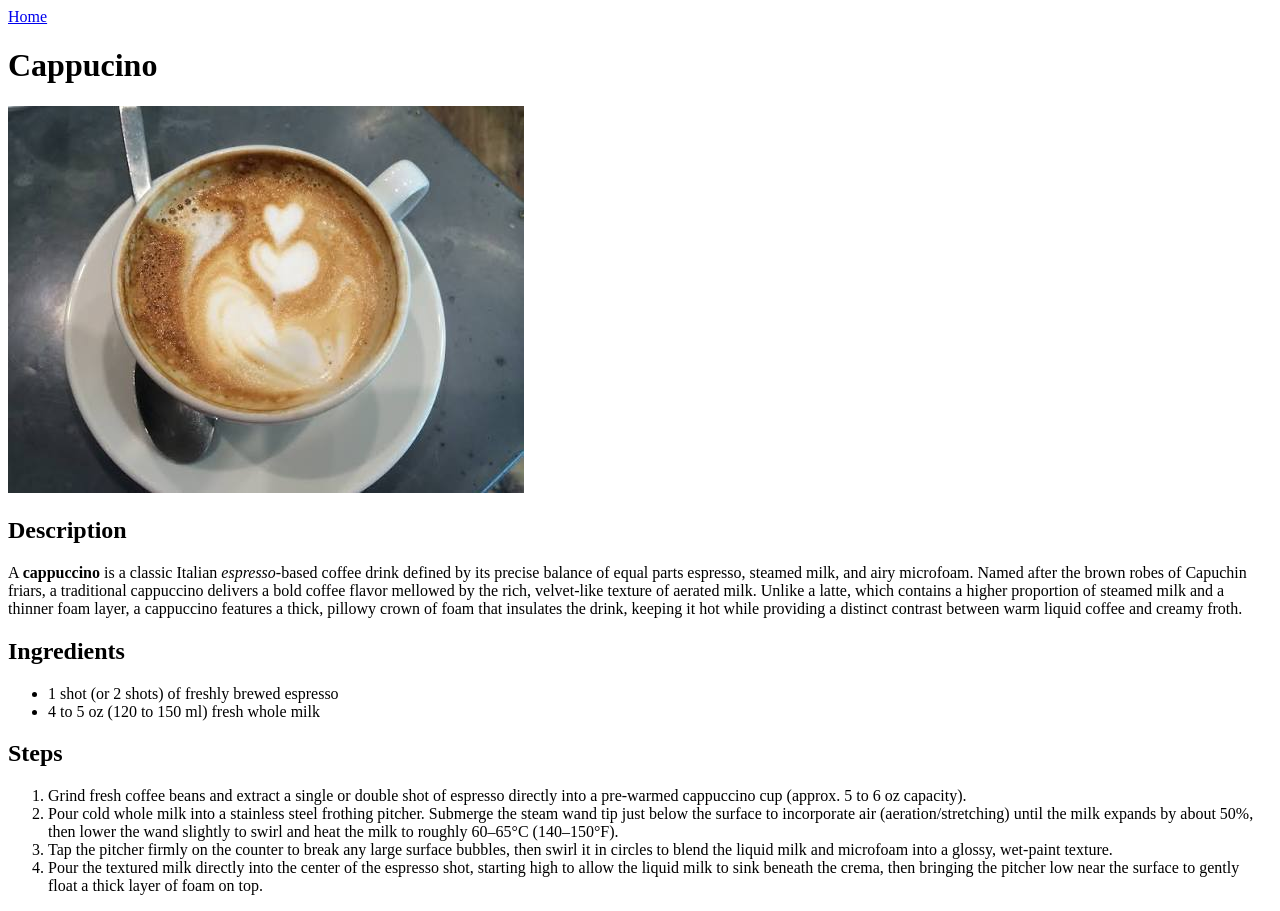
==== recipes/cappucino.html @ c7bbc9f7 "Add content in recipes and list them on homepage" ====
<!DOCTYPE html>
<html lang="en">
    <head>
        <meta charset="UTF-8">
        <title>Cappucino</title>
    </head>
    <body>
        <a href="../index.html">Home</a>
        <h1>Cappucino</h1>
        <img src="../images/cappucino.jpg" alt="Delicious cappucino">
        <h2>Description</h2>
        <p>A <strong>cappuccino</strong> is a classic Italian <em>espresso</em>-based coffee drink defined by its precise balance of equal parts espresso, steamed milk, and airy microfoam. Named after the brown robes of Capuchin friars, a traditional cappuccino delivers a bold coffee flavor mellowed by the rich, velvet-like texture of aerated milk. Unlike a latte, which contains a higher proportion of steamed milk and a thinner foam layer, a cappuccino features a thick, pillowy crown of foam that insulates the drink, keeping it hot while providing a distinct contrast between warm liquid coffee and creamy froth.</p>
        <h2>Ingredients</h2>
        <ul>
            <li>1 shot (or 2 shots) of freshly brewed espresso</li>
            <li>4 to 5 oz (120 to 150 ml) fresh whole milk</li>
        </ul>
        <h2>Steps</h2>
        <ol>
            <li>Grind fresh coffee beans and extract a single or double shot of espresso directly into a pre-warmed cappuccino cup (approx. 5 to 6 oz capacity).</li>
            <li>Pour cold whole milk into a stainless steel frothing pitcher. Submerge the steam wand tip just below the surface to incorporate air (aeration/stretching) until the milk expands by about 50%, then lower the wand slightly to swirl and heat the milk to roughly 60–65°C (140–150°F).</li>
            <li>Tap the pitcher firmly on the counter to break any large surface bubbles, then swirl it in circles to blend the liquid milk and microfoam into a glossy, wet-paint texture.</li>
            <li>Pour the textured milk directly into the center of the espresso shot, starting high to allow the liquid milk to sink beneath the crema, then bringing the pitcher low near the surface to gently float a thick layer of foam on top.</li>
        </ol>
    </body>
</html>
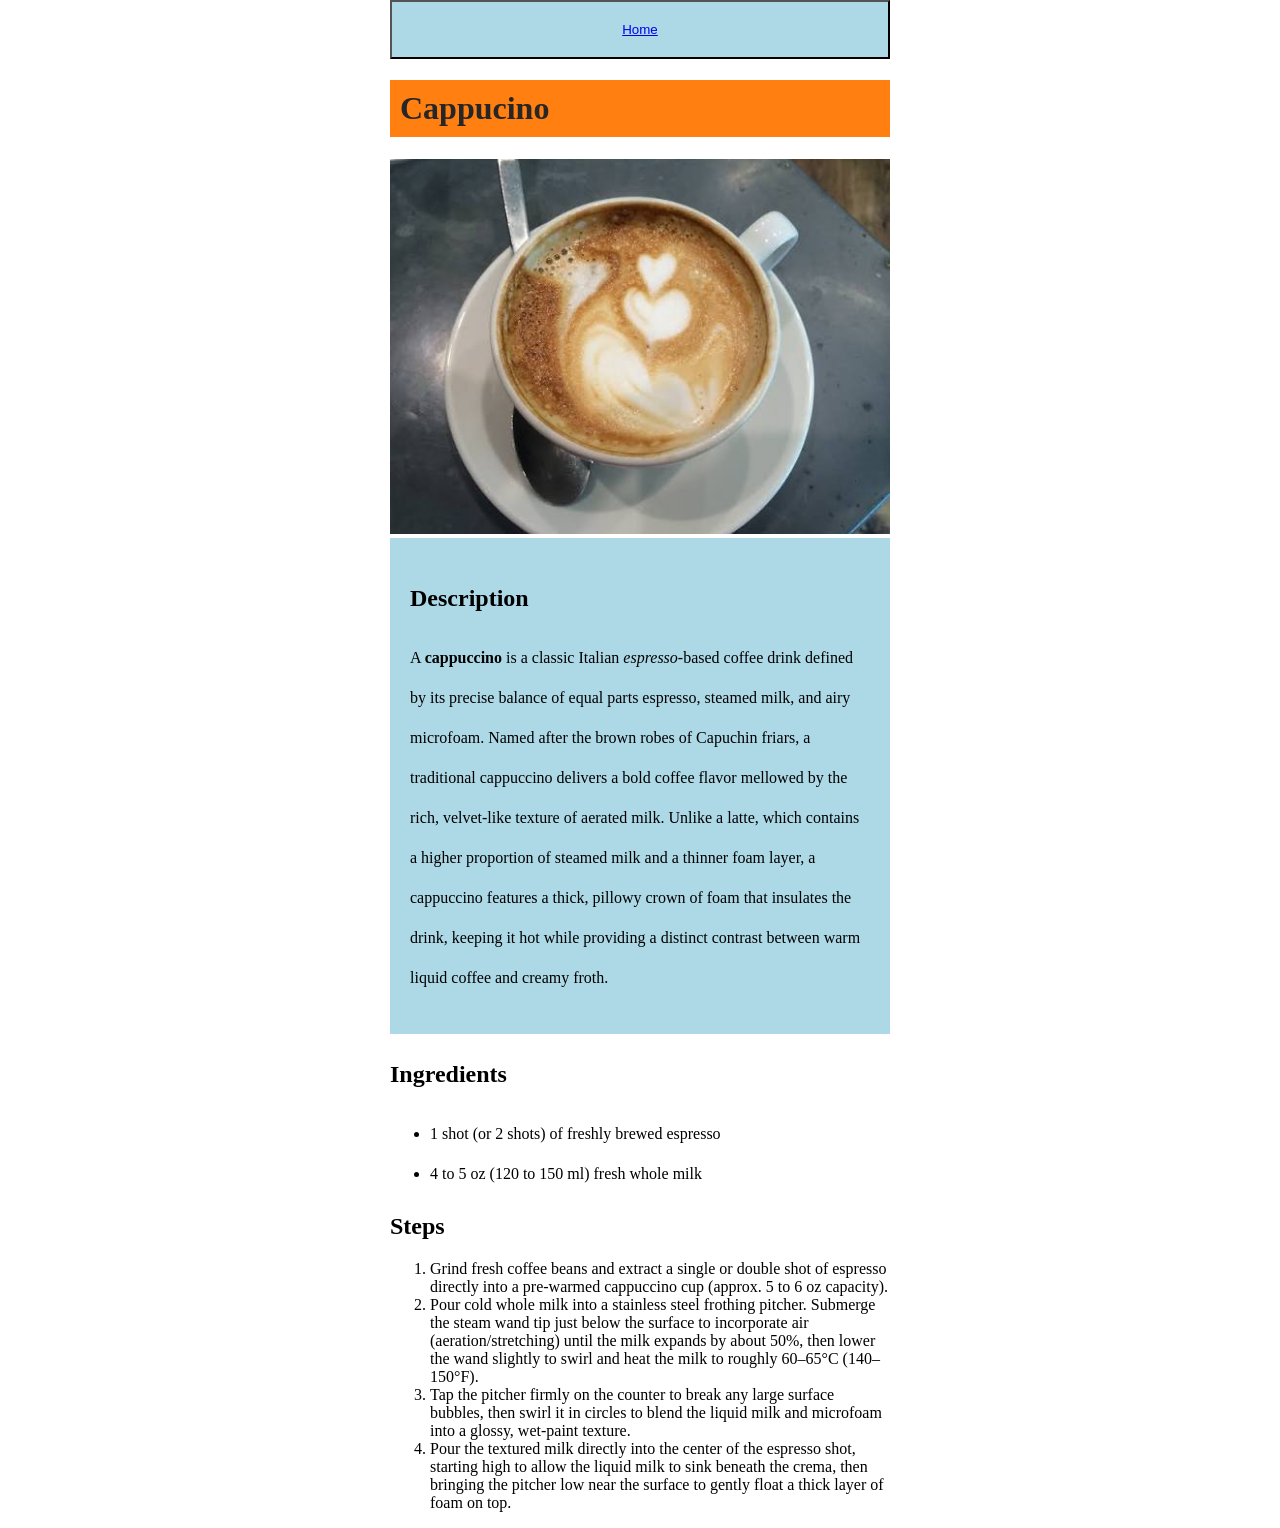
==== commit 6cad6412: "Add css to all webpages and add button" ====
--- a/recipes/cappucino.html
+++ b/recipes/cappucino.html
@@ -1,26 +1,49 @@
 <!DOCTYPE html>
 <html lang="en">
-    <head>
-        <meta charset="UTF-8">
-        <title>Cappucino</title>
-    </head>
-    <body>
-        <a href="../index.html">Home</a>
-        <h1>Cappucino</h1>
-        <img src="../images/cappucino.jpg" alt="Delicious cappucino">
+
+<head>
+    <meta charset="UTF-8">
+    <title>Cappucino</title>
+    <link rel="stylesheet" href="../style.css">
+</head>
+
+<body>
+    <button><a href="../index.html">Home</a></button>
+    <h1>Cappucino</h1>
+    <img src="../images/cappucino.jpg" alt="Delicious cappucino" width="500">
+    <div class="description">
         <h2>Description</h2>
-        <p>A <strong>cappuccino</strong> is a classic Italian <em>espresso</em>-based coffee drink defined by its precise balance of equal parts espresso, steamed milk, and airy microfoam. Named after the brown robes of Capuchin friars, a traditional cappuccino delivers a bold coffee flavor mellowed by the rich, velvet-like texture of aerated milk. Unlike a latte, which contains a higher proportion of steamed milk and a thinner foam layer, a cappuccino features a thick, pillowy crown of foam that insulates the drink, keeping it hot while providing a distinct contrast between warm liquid coffee and creamy froth.</p>
-        <h2>Ingredients</h2>
-        <ul>
-            <li>1 shot (or 2 shots) of freshly brewed espresso</li>
-            <li>4 to 5 oz (120 to 150 ml) fresh whole milk</li>
-        </ul>
-        <h2>Steps</h2>
-        <ol>
-            <li>Grind fresh coffee beans and extract a single or double shot of espresso directly into a pre-warmed cappuccino cup (approx. 5 to 6 oz capacity).</li>
-            <li>Pour cold whole milk into a stainless steel frothing pitcher. Submerge the steam wand tip just below the surface to incorporate air (aeration/stretching) until the milk expands by about 50%, then lower the wand slightly to swirl and heat the milk to roughly 60–65°C (140–150°F).</li>
-            <li>Tap the pitcher firmly on the counter to break any large surface bubbles, then swirl it in circles to blend the liquid milk and microfoam into a glossy, wet-paint texture.</li>
-            <li>Pour the textured milk directly into the center of the espresso shot, starting high to allow the liquid milk to sink beneath the crema, then bringing the pitcher low near the surface to gently float a thick layer of foam on top.</li>
-        </ol>
-    </body>
+        <p>A <strong>cappuccino</strong> is a classic Italian <em>espresso</em>-based coffee drink defined by its
+            precise balance of equal parts espresso, steamed milk, and airy microfoam. Named after the brown robes of
+            Capuchin friars, a traditional cappuccino delivers a bold coffee flavor mellowed by the rich, velvet-like
+            texture of aerated milk. Unlike a latte, which contains a higher proportion of steamed milk and a thinner
+            foam layer, a cappuccino features a thick, pillowy crown of foam that insulates the drink, keeping it hot
+            while providing a distinct contrast between warm liquid coffee and creamy froth.</p>
+    </div>
+
+    <div class="ingredients">
+    <h2>Ingredients</h2>
+    <ul>
+        <li>1 shot (or 2 shots) of freshly brewed espresso</li>
+        <li>4 to 5 oz (120 to 150 ml) fresh whole milk</li>
+    </ul>
+    </div>
+
+    <div class="Steps">
+    <h2>Steps</h2>
+    <ol>
+        <li>Grind fresh coffee beans and extract a single or double shot of espresso directly into a pre-warmed
+            cappuccino cup (approx. 5 to 6 oz capacity).</li>
+        <li>Pour cold whole milk into a stainless steel frothing pitcher. Submerge the steam wand tip just below the
+            surface to incorporate air (aeration/stretching) until the milk expands by about 50%, then lower the wand
+            slightly to swirl and heat the milk to roughly 60–65°C (140–150°F).</li>
+        <li>Tap the pitcher firmly on the counter to break any large surface bubbles, then swirl it in circles to blend
+            the liquid milk and microfoam into a glossy, wet-paint texture.</li>
+        <li>Pour the textured milk directly into the center of the espresso shot, starting high to allow the liquid milk
+            to sink beneath the crema, then bringing the pitcher low near the surface to gently float a thick layer of
+            foam on top.</li>
+    </ol>
+    </div>
+</body>
+
 </html>
--- a/style.css
+++ b/style.css
@@ -0,0 +1,34 @@
+body {
+    width: 500px;
+    margin: 0 auto;
+    font-family: Georgia, 'Times New Roman', Times, serif;
+    box-sizing: border-box;
+}
+
+h1 {
+    background-color: #FF7F11;
+    padding: 10px;
+    color: #262626;
+}
+
+.navlinks {
+    display: flex;
+    gap: 20px;
+    background-color: lightblue;
+}
+
+.description, .ingredients, .steps {
+    line-height: 40px;
+}
+
+.description {
+    background-color: lightblue;
+    padding: 20px;
+}
+
+button {
+    display: block;
+    width: 100%;
+    padding: 20px;
+    background-color: lightblue;
+}
